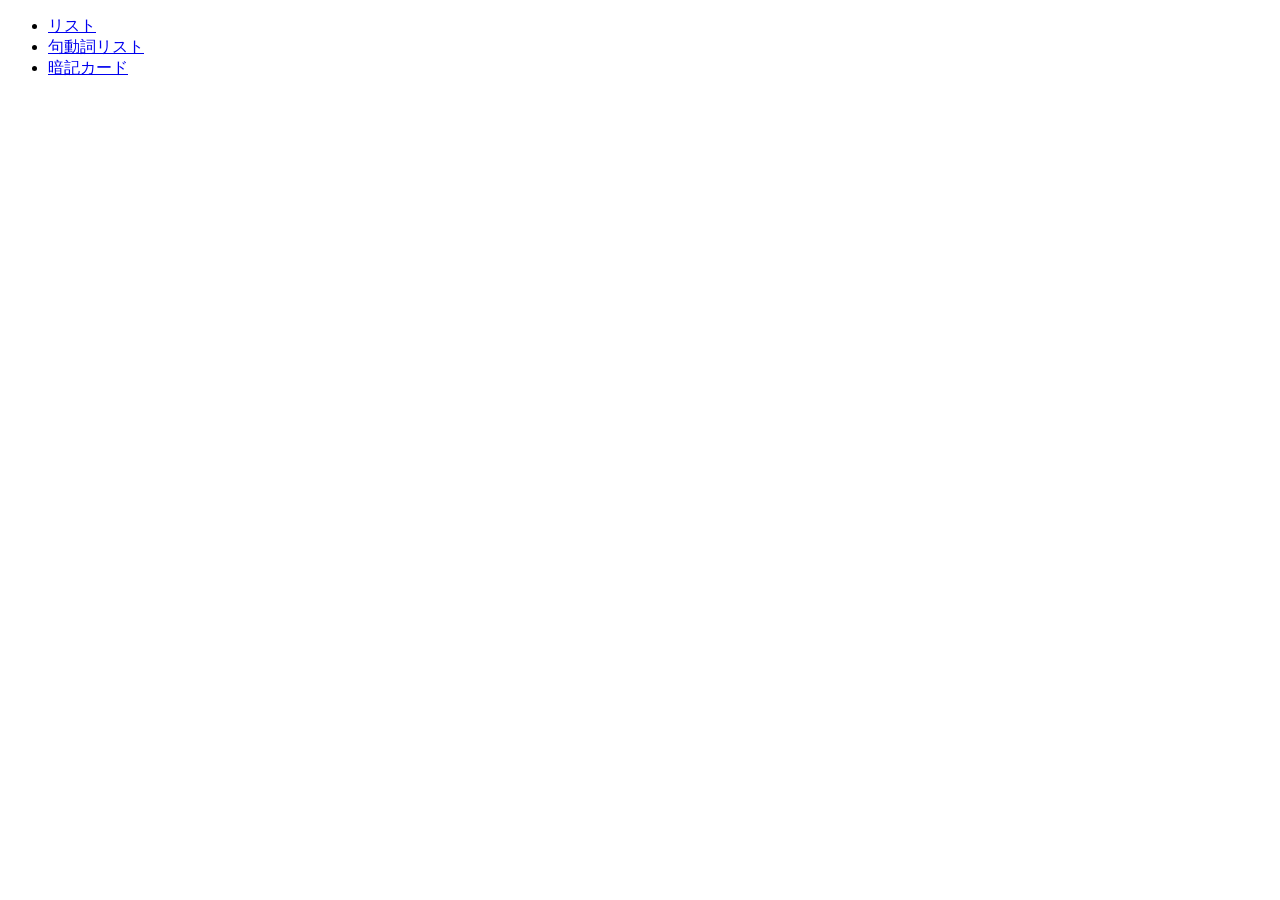
==== index.html @ 795a368b "refactor: reorganize project structure" ====
<!DOCTYPE html>
<html lang="ja">
<head>
    <meta charset="UTF-8">
    <meta name="viewport" content="width=device-width, initial-scale=1">
    <title>E-Brain</title>
    <link rel="stylesheet" href="style.css">
</head>
<body>
    <header id="header"></header>
    <main id="home">
        <section>
            <ul>
                <li><a href="list.html">リスト</a></li>
                <li><a href="phrasal_verb.html">句動詞リスト</a></li>
                <li><a href="memorization.html">暗記カード</a></li>
            </ul>
        </section>
    </main>
    <footer id="footer"></footer>
    <script src="js/header.js"></script>
    <script src="js/footer.js"></script>
    <script src="js/script.js"></script>
</body>
</html>
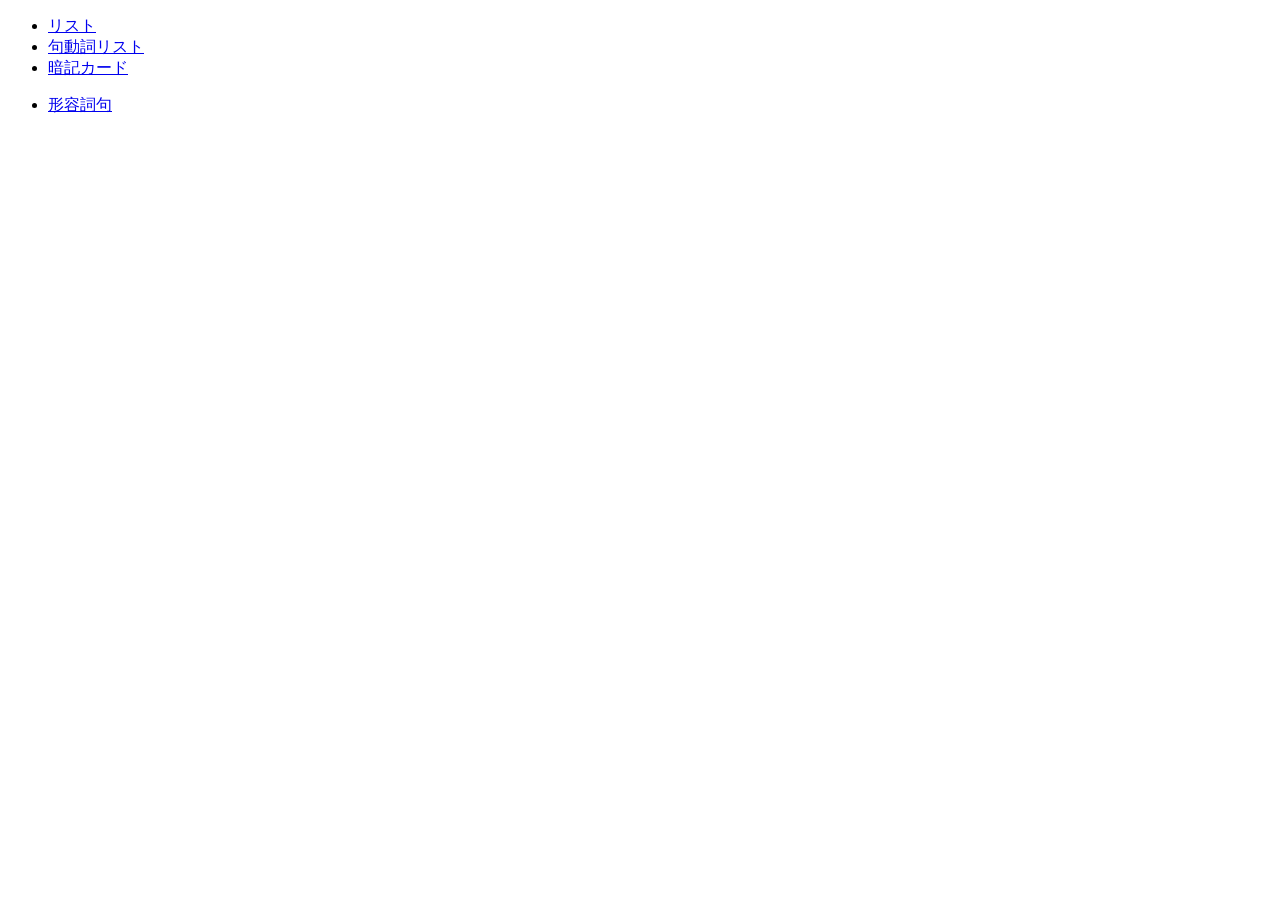
==== commit 71e82aa9: "feat: add adjective phrase page" ====
--- a/index.html
+++ b/index.html
@@ -16,6 +16,11 @@
                 <li><a href="memorization.html">暗記カード</a></li>
             </ul>
         </section>
+        <section>
+            <ul>
+                <li><a href="adjective_phrase.html">形容詞句</a></li>
+            </ul>
+        </section>
     </main>
     <footer id="footer"></footer>
     <script src="js/header.js"></script>
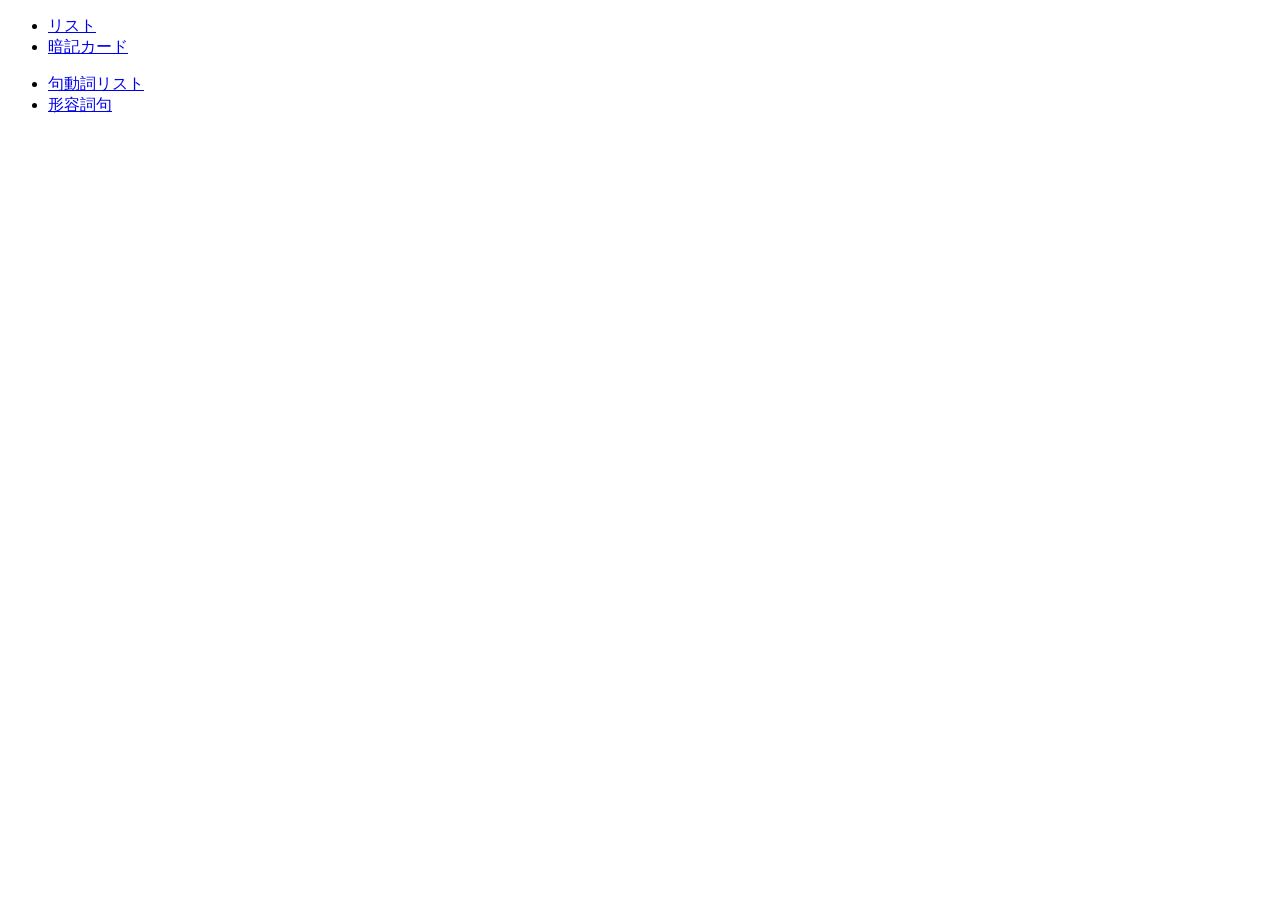
==== commit 5715ce82: "refactor: reorganize some pages" ====
--- a/index.html
+++ b/index.html
@@ -12,12 +12,12 @@
         <section>
             <ul>
                 <li><a href="list.html">リスト</a></li>
-                <li><a href="phrasal_verb.html">句動詞リスト</a></li>
                 <li><a href="memorization.html">暗記カード</a></li>
             </ul>
         </section>
         <section>
             <ul>
+                <li><a href="phrasal_verb.html">句動詞リスト</a></li>
                 <li><a href="adjective_phrase.html">形容詞句</a></li>
             </ul>
         </section>
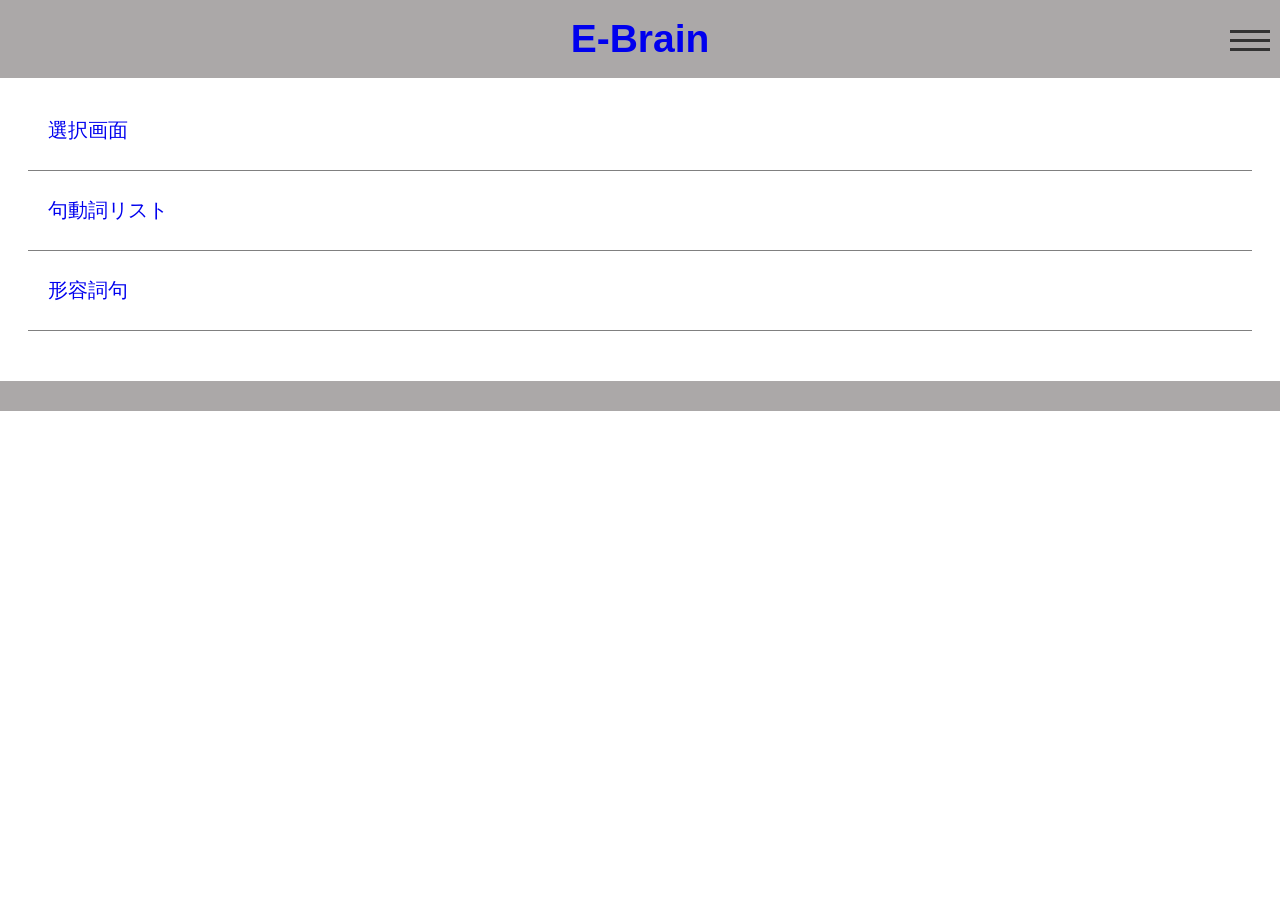
==== commit 136095f6: "refactor: reorganize select page" ====
--- a/index.html
+++ b/index.html
@@ -3,6 +3,7 @@
 <head>
     <meta charset="UTF-8">
     <meta name="viewport" content="width=device-width, initial-scale=1">
+    <meta name="robots" content="noindex, nofollow">
     <title>E-Brain</title>
     <link rel="stylesheet" href="style.css">
 </head>
@@ -11,12 +12,7 @@
     <main id="home">
         <section>
             <ul>
-                <li><a href="list.html">リスト</a></li>
-                <li><a href="memorization.html">暗記カード</a></li>
-            </ul>
-        </section>
-        <section>
-            <ul>
+                <li><a href="select.html">選択画面</a></li>
                 <li><a href="phrasal_verb.html">句動詞リスト</a></li>
                 <li><a href="adjective_phrase.html">形容詞句</a></li>
             </ul>
--- a/style.css
+++ b/style.css
@@ -0,0 +1,573 @@
+@charset "UTF-8";
+
+* {
+    box-sizing: border-box;
+}
+
+body {
+    font-family: sans-serif;
+    font-size: small;
+    margin: 7em 0 0 0;
+    padding: 0;
+    background-color: white;
+    -webkit-user-select: none;
+    -ms-user-select: none;
+    user-select: none;
+    -webkit-touch-callout: none;
+    -webkit-tap-highlight-color: transparent;
+}
+
+main {
+    margin: 1em;
+}
+
+a {
+    text-decoration: none;
+}
+
+ul {
+    list-style: none;
+    padding-left: 0;
+}
+
+section {
+    margin-bottom: 50px;
+}
+
+#home h2 {
+    margin: 0 15px;
+    border-bottom: 2px solid black;
+    font-size: 25px;
+}
+#home ul {
+    margin: 0 15px;
+}
+#home ul li {
+    border-bottom: 1px solid gray;
+    height: 80px;
+    padding: 0 1em;
+    font-size: 20px;
+    display: flex;
+    align-items: center;
+}
+
+h1 {
+    margin: 1em 0;
+}
+
+
+p.indent {
+    text-indent: 1em;
+}
+p.center {
+    text-align: center;
+}
+
+
+/* ヘッダー */
+header {
+    display: flex;
+    width: 100%;
+    height: 6em;
+    background-color: #aba8a8;
+    position: fixed;
+    top: 0;
+    left: 0;
+    align-items: center;
+    z-index: 10;
+}
+#header #title {
+    margin: auto;
+    width: 70%;
+    font-size: 3em;
+    font-weight: bold;
+    color: darkblue;
+    text-align: center;
+}
+#practice_header #saved-phrase {
+    margin: auto;
+    padding: 1em;
+    width: 70%;
+    font-size: 1.7em;
+    font-weight: bold;
+    background-color: whitesmoke;
+    border-radius: 5px;
+    text-align: center;
+}
+
+/* ハンバーガーメニュー */
+.hamburger {
+    margin: 0 auto;
+    position: fixed;
+    padding: 0.3em 0;
+    right: 10px;
+    cursor: pointer;
+    z-index: 20;
+}
+.hamburger span {
+    display: block;
+    width: 40px;
+    height: 3px;
+    background-color: #333;
+    margin: 6px 0;
+    transition: 0.4s;
+}
+
+/* クリック時のアニメーション */
+.hamburger.active span:nth-child(1) {
+    transform: rotate(45deg) translate(6px, 6px);
+    transform-origin: center;
+}
+.hamburger.active span:nth-child(2) {
+    opacity: 0;
+}
+.hamburger.active span:nth-child(3) {
+    transform: rotate(-45deg) translate(6px, -6px);
+    transform-origin: center;
+}
+
+
+/* ナビゲーションメニュー */
+nav {
+    position: fixed;
+    top: 0;
+    right: -100%;
+    width: 300px;
+    height: 100%;
+    background-color: whitesmoke;
+    transition: right 0.3s ease;
+    padding: 20px;
+    box-sizing: border-box;
+    z-index: 10;
+}
+
+/*open クラスが付いたらメニュー表示 */
+nav.open {
+    right: 0;
+}
+nav ul {
+    list-style-type: none;
+    padding: 0;
+    margin-top: 80px;
+}
+nav ul li {
+    height: 40px;
+    border-bottom: 1px solid #444;
+}
+nav ul li a {
+    color: #333;
+    text-decoration: none;
+    display: flex;
+    align-items: center;
+    height: 100%;
+}
+
+
+footer {
+    background-color: #aba8a8;
+    height: 30px;
+    text-align: center;
+}
+
+/* 句動詞の前置詞選択 */
+#preposition-list {
+    margin: 0;
+}
+#preposition-list li {
+    width: 95%;
+    padding: 0.8em;
+    margin: 1em auto;
+    border: 1px solid #aaa;
+    border-radius: 5px;
+    cursor: pointer;
+    background: whitesmoke;
+    font-size: x-large;
+    font-weight: bold;
+}
+
+
+/* 選択画面 */
+#select details {
+    border: 1px solid #ddd;
+    border-radius: 4px;
+    margin: 20px 0;
+}
+#select details summary {
+    cursor: pointer;
+    list-style: none;
+    align-items: center;
+    font-size: 25px;
+    padding: 10px;
+    background-color: white;
+    border-radius: 4px;
+}
+#select details summary::before {
+    content: '▶ ';
+    transition: transform 0.2s ease;
+    display: inline-block;
+    margin-right: 10px;
+}
+#select details[open] summary::before {
+    transform: rotate(90deg);
+}
+#select details ul {
+    margin: 0 15px;
+}
+#select details ul li {
+    border-bottom: 1px solid gray;
+    height: 80px;
+    padding: 0 1em;
+    font-size: 20px;
+    display: flex;
+    align-items: center;
+}
+#select .popup-overlay {
+    display: none;
+    position: fixed;
+    inset: 0;
+    background: rgba(0, 0, 0, 0.5);
+    justify-content: center;
+    align-items: center;
+    z-index: 1000;
+}
+#select .popup-overlay.show {
+    display: flex;
+}
+#select .popup {
+    position: relative;
+    width: 80%;
+    max-width: 400px;
+    padding: 30px;
+    background: white;
+    border-radius: 12px;
+    text-align: center;
+}
+#select .popup h2 {
+    margin-bottom: 25px;
+}
+#select .popup button:not(.popup-close) {
+    display: block;
+    width: 100%;
+    margin: 10px 0;
+    padding: 12px;
+    border: none;
+    border-radius: 8px;
+    cursor: pointer;
+}
+#select .popup-close {
+    position: absolute;
+    top: 8px;
+    right: 12px;
+    border: none;
+    background: none;
+    font-size: 28px;
+    cursor: pointer;
+}
+
+
+
+/* 語彙リスト */
+#list #radio {
+    display: flex;
+    overflow-x: auto;
+    white-space: nowrap;
+}
+#list #radio input[type="radio"] {
+    display: none;
+}
+#list #radio label {
+    display: inline-block;
+    padding: 0.5em;
+    margin: 0.5em;
+    border: 1px solid #007bff;
+    border-radius: 5px;
+    background: white;
+    color: #007bff;
+    cursor: pointer;
+    font-size: medium;
+    font-weight: bold;
+}
+#list #radio label:hover {
+    background: #007bff;
+    color: white;
+}
+#list #radio input[type="radio"]:checked + label {
+    background: #007bff;
+    color: white;
+}
+#list #phrase-list {
+    display: flex;
+    flex-wrap: wrap;
+}
+#phrase-list li {
+    display: flex;
+    justify-content: space-between;
+    align-items: center;
+    background-color: whitesmoke;
+    width: 95%;
+    padding: 1em;
+    margin: 1em auto;
+    font-weight: bold;
+    border: 1px solid black;
+    border-radius: 0.5em;
+    cursor: pointer;
+}
+.text-wrap {
+    display: flex;
+    flex-direction: column;
+}
+#list #phrase-list li .en {
+    font-size: x-large;
+    font-weight: bold;
+    font-family: Arial, Helvetica, sans-serif;
+}
+#list #phrase-list li .ja {
+    font-size: small;
+    color: #666;
+    margin-top: 0.5em;
+}
+#list #phrase-list li.speaking {
+    border-color: #4da6ff;
+}
+.speak-btn {
+    font-size: large;
+    background: none;
+    border: none;
+    cursor: pointer;
+}
+#list #popup{
+    position: fixed;
+    inset: 0;
+    background: rgba(0,0,0,0.5);
+    display: none;
+    align-items: center;
+    justify-content: center;
+}
+#list #popup #popup-content{
+    position: relative;
+    margin: 7em 0 0 0;
+    width: 100%;
+    height: 95%;
+    background: white;
+    padding: 2em;
+}
+#list #popup #popup-content #close {
+    position: absolute;
+    top: 0.2em;
+    right: 0.3em;
+    border: none;
+    background: none;
+    font-size: 40px;
+    cursor: pointer;
+}
+#list #popup #popup-content #popup-en-wrap {
+    display: flex;
+    align-items: center;
+    gap: 10px;
+}
+#list #popup #popup-content #popup-en-wrap #popup-en {
+    margin: 0.5em 0;
+    font-size: xx-large;
+    font-weight: bold;
+    font-family: Arial, Helvetica, sans-serif;
+}
+#list #popup #popup-content #popup-ja {
+    margin: 0;
+    font-size: large;
+}
+#list #popup #popup-content #popup-examples {
+    margin-top: 2em;
+}
+#list #popup #popup-content #popup-examples .example {
+    margin: 0;
+    padding: 1em;
+    border-top: 1px solid #ddd;
+    cursor: pointer;
+}
+#list #popup #popup-content #popup-examples .example .example-en {
+    margin: 0;
+    font-size: x-large;
+    font-weight: 500;
+    font-family: Arial, Helvetica, sans-serif;
+}
+#list #popup #popup-content #popup-examples .example .example-ja {
+    margin: 5px 0 0;
+    font-size: small;
+}
+#list #popup #popup-content #popup-examples .example.speaking {
+    background-color: #e8f4ff;
+}
+/* ポップアップ表示中はスクロールさせない */
+body.no-scroll {
+    overflow: hidden;
+}
+
+
+
+
+/* 暗記カード */
+.frame-app {
+    text-align: center;
+}
+
+/* カード */
+#card {
+    position: relative;
+    width: 100%;
+    height: 200px;
+    margin: 1em auto;
+    padding: 10px;
+    background: white;
+    border-radius: 5px;
+    box-shadow: 0 4px 10px rgba(0,0,0,0.15);
+    display: flex;
+    flex-direction: column;
+    justify-content: center;
+}
+#card #english {
+    position: absolute;
+    top: 30%;
+    left: 0;
+    right: 0;
+    font-weight: bold;
+    font-size: 2.2em;
+    font-family: Arial, Helvetica, sans-serif;
+}
+#card #japanese {
+    position: absolute;
+    top: 55%;
+    left: 0;
+    right: 0;
+    font-size: 1.5em;
+}
+
+/* 制御ボタン */
+.controls {
+    margin: 2em;
+}
+
+/* 再生ボタン */
+.video_play_pause {
+    display: inline-block;
+    position: relative;
+    margin: 0.5em;
+    width: 1em;
+    height: 1em;
+    border: 1px solid currentColor;
+    border-radius: 50%;
+    color: #333;
+    font-size: 70px;
+}
+.video_play_pause > input {
+    display: none;
+}
+.video_play_pause > input:not(:checked) + span::before {
+    position: absolute;
+    top: 50%;
+    left: 30%;
+    transform: translateY(-50%);
+    width: 0px;
+    height: 0px;
+    border: 0.3em solid transparent;
+    border-left: 0.5em solid currentColor;
+    box-sizing: border-box;
+    content: "";
+}
+.video_play_pause > input:checked + span::before,
+.video_play_pause > input:checked + span::after {
+    position: absolute;
+    top: 50%;
+    transform: translateX(-50%) translateY(-50%);
+    width: 0.1em;
+    height: 0.5em;
+    box-sizing: border-box;
+    background-color: currentColor;
+    content: "";
+}
+.video_play_pause > input:checked + span::before {
+    left: 40%;
+}
+.video_play_pause > input:checked + span::after {
+    left: 60%;
+}
+
+/* モーダル */
+.modal {
+    position: fixed;
+    inset: 0;
+    background: rgba(0, 0, 0, 0.55);
+    display: flex;
+    justify-content: center;
+    align-items: center;
+    z-index: 1000;
+    animation: fadeIn 0.3s ease;
+}
+.modal-content {
+    background: #ffffff;
+    width: min(90%, 360px);
+    padding: 24px 28px;
+    border-radius: 14px;
+    box-shadow: 0 10px 30px rgba(0, 0, 0, 0.15);
+    text-align: center;
+    animation: slideUp 0.35s ease;
+}
+.modal-content h2 {
+    font-size: 1.5em;
+    margin-bottom: 1em;
+    color: #333;
+    font-weight: bold;
+}
+.modal-content label {
+    display: flex;
+    align-items: center;
+    gap: 10px;
+    margin: 10px 0;
+    font-size: 1.5em;
+    color: #444;
+    cursor: pointer;
+}
+.modal-content #timeSelect {
+    width: 100%;
+    margin-top: 10px;
+    padding: 6px 8px;
+    font-size: 1.5em;
+    border-radius: 8px;
+    border: 1px solid #ccc;
+}
+.modal-content #startBtn {
+    margin-top: 18px;
+    width: 100%;
+    padding: 10px 0;
+    font-size: 1rem;
+    border-radius: 10px;
+    border: none;
+    background: #4f7df3;
+    color: white;
+    cursor: pointer;
+}
+.modal-content #startBtn:hover {
+    background: #3f6ae0;
+}
+.modal-content #startBtn:active {
+    transform: translateY(1px);
+}
+.modal-content #startBtn:disabled {
+    background: #aaa;
+    cursor: not-allowed;
+}
+
+/* アニメーション */
+@keyframes fadeIn {
+  from { opacity: 0; }
+  to   { opacity: 1; }
+}
+@keyframes slideUp {
+  from {
+    opacity: 0;
+    transform: translateY(10px);
+  }
+  to {
+    opacity: 1;
+    transform: translateY(0);
+  }
+}
